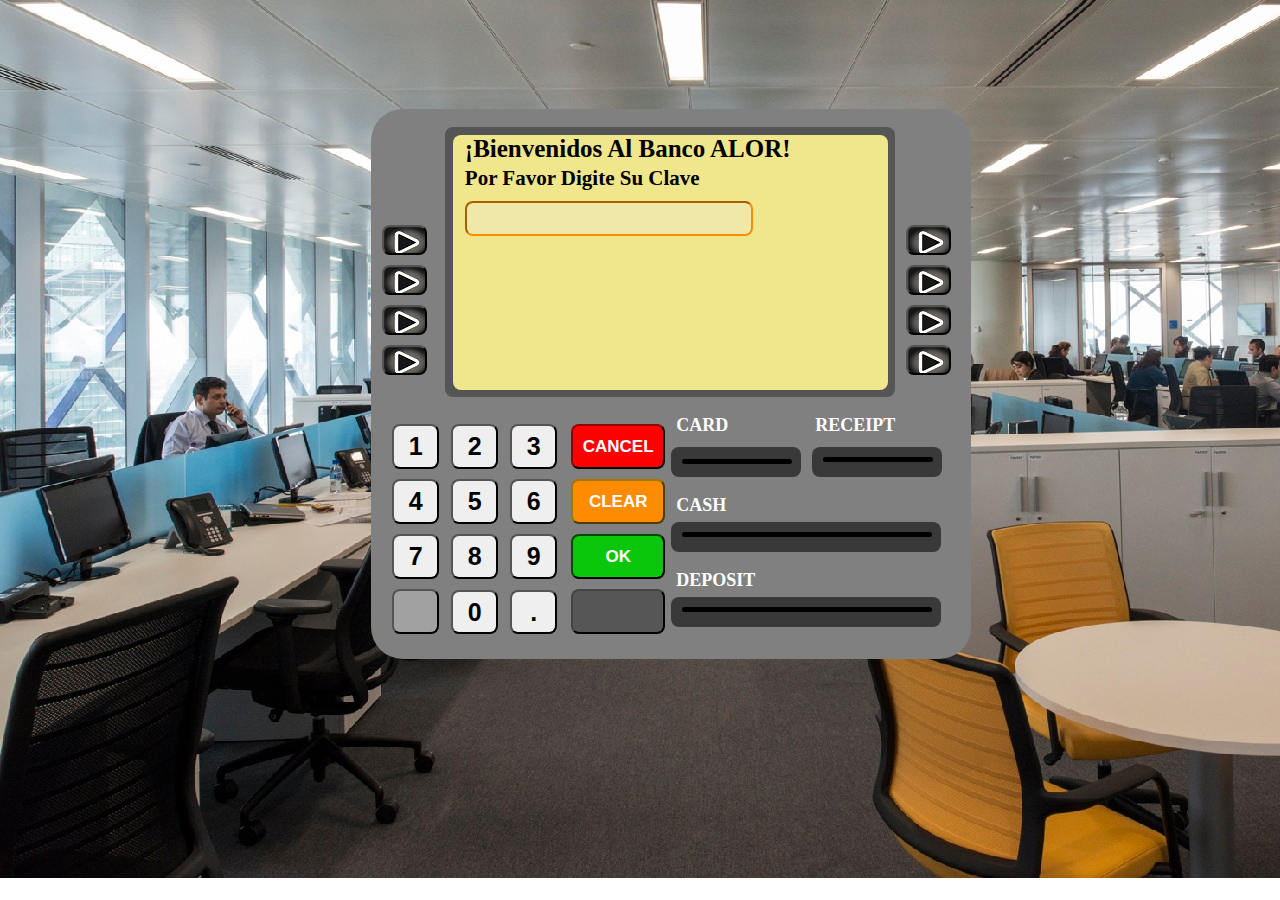
==== index.html @ 436b4376 "nick" ====
<!DOCTYPE html>
<html lang="en">
<head>
    <meta charset="UTF-8">
    <meta name="viewport" content="width=device-width, initial-scale=1.0">
    <title>Cajero Automatico</title>
    <link rel="stylesheet" href="css/estilos.css">
    <link rel="icon" href="imagenes/ic.ico">
</head>
<body>
<!-- ******** Comienzo del DIV principal ******** --> 
    <div class="cuadro" style="float: left;"><br>
        <!-- Flechas 1x1 -->
        <table style="float: left;">
            <tr>
                <td>
                    <br><br><br><br><br>
                    <button class="bflecha" id="BTN_ret" ></button>
                </td>
            </tr>
            <tr>
                <td>
                    <button class="bflecha" id="BTN_con" ></button>
                </td>
            </tr>
            <tr>
                <td>
                    <button class="bflecha" id="BTN_ope" ></button>
                </td>
            </tr>
            <tr>
                <td>
                    <button class="bflecha" id="BTB_blanco1" ></button>
                </td>
            </tr>
        </table>
        <!-- Fin de las flechas 1x1 -->
<!-- ************************************ -->
        <!-- Pantalla y sub pantallas -->
        <div class="scuadro" style="float: left;">
           <div class="tcuadro" style="float: left;margin-top: 8px;" id="MostrarOcultar">
                <div class="pantalla" style="font-size: 25px;">
                    <b style="color: black;">¡Bienvenidos Al Banco ALOR!</b><br>
                    <b style="font-size: 21px; color: black;">Por Favor Digite Su Clave</b><br>
                    <input type="text" class="password" id="pass" disabled="disabled" style="font-size: 45px; text-align: center; margin-top: 10px;">
                </div>
            </div>
            <div class="tcuadro" style="float: left;margin-top: 8px;" id="vistaMenuPrincipal" hidden>
                <div class="pantalla" style="font-size: 25px;" id="MenuPrincipal">
                    <b style="margin-left: 21%;">MENU PRINCIPAL</b><br>
                    <br><br>
                    <b style="font-size: 17.5px; margin-left: 6%; float: left; margin-top: 12px;">RETIRO</b>
                    <b style="font-size: 17.5px; margin-right: 9%; float: right; margin-top: 12px;">TRANSFERENCIA</b><br>
                    <b style="font-size: 17.5px ; margin-left: -16.5%; float: left; margin-top: 23.5px;">CONSULTA</b>
                    <b style="font-size: 17.5px;"> </b><br><br>
                    <b style="font-size: 17.5px; margin-left: 6%; float: left; margin-top: 8px;">OPERACIONES</b>
                    <b style="font-size: 17.5px; margin-right: 8%; float: right;">ULTIMOS</b>
                    <b style="font-size: 17.5px; margin-left: 61%; float: left; margin-top: -15px;">MOVIMIENTOS</b>
                </div>
                <div class="pantalla" style="font-size: 25px;" id="Retiro" hidden>
                    <b style="margin-left: 37%;">RETIRO</b><br>
                    <br><br>
                    <b style="font-size: 17.5px; margin-left: -13.5%;">RETIRO</b>
                    <b style="font-size: 17.5px; margin-left: 6.5%; float: left; margin-top: 25px;">SOLES</b>
                    <b style="font-size: 17.5px; margin-left: 46%;">RETIRAR</b>
                    <b style="font-size: 17.5px; margin-left: 49.5%; float: left; margin-top: -4px;">DOLARES</b><br>
                    <b style="font-size: 17.5px; margin-left: 46.5%; float: left; margin-top: 85px;">CANCELAR</b>
                </div>
                <div class="pantalla" style="font-size: 25px;" id="RetiroPlata" hidden>
                    <b style="margin-left: 37%;">RETIRO</b><br><br>
                    <br>
                    <b style="font-size: 18.5px; float: left; margin-top: 12px; margin-left: 26px;">S/.20</b>
                    <b style="font-size: 18.5px; float: right; margin-top: 12px; margin-right: 9.2%;">S/.100</b><br>
                    <b style="font-size: 18.5px; float: left; margin-top: 23px; margin-left: -39px;">S/.150</b>
                    <b style="font-size: 18.5px; float: right; margin-top: 23px; margin-right: -11%;">S/.200</b><br>
                    <b style="font-size: 18.5px; float: left; margin-top: 35px; margin-left: -48px;">S/.300</b>
                    <b style="font-size: 18.5px; float: right; margin-top: 30px; margin-right: -11%;">OTRAS</b>
                    <b style="font-size: 17.5px; float: right; margin-top: 45px; margin-right: -15%;">CANTIDADES</b><BR>
                    <b style="font-size: 18.5px; float: left; margin-top: 9px; margin-left: 277px;">CANCELAR</b>
                </div>
                <div class="pantalla" style="font-size: 20px;" id="retiromonto" hidden>
                    <b style="margin-left: 12.5%;">INGRESAR MONTO A RETIRAR</b>
                    <b style="margin-left: 24%; float: left;">EN MULTIPLO DE 10</b>
                    <br><br><br>
                    <b style="font-size: 18.5px; float: right; margin-top: 66.5px; margin-right: 9%;">CONFIRMAR</b><br>
                    <b style="font-size: 18.5px; float: right; margin-top: 85px; margin-right: -28%;">CORREGIR</b><br>
                    <b style="font-size: 18.5px; float: left; margin-top: 60px; margin-left: 282px;">CANCELAR</b>
                </div>
                <div class="pantalla" style="font-size: 25px;" id="retiroprocesado" hidden>
                    <b style="margin-left: 7.5%;">TRANSACCION PROCESADA</b>
                    <b style="margin-left: 18.5%; float: left; font-size: 20px; margin-top: 15px;">¿DESEA REALIZAR OTRA</b>
                    <b style="margin-left: 29%; float: left; font-size: 20px;">TRANSACCION?</b>
                    <br><br><br>
                    <b style="font-size: 18.5px; float: right; margin-top: 95px; margin-right: 9.5%;">SI</b><br>
                    <b style="font-size: 18.5px; float: left; margin-top: 20px; margin-left: 360px;">NO</b>
                </div>
                <div class="pantalla" style="font-size: 30px; text-align: center;" hidden>
                    <b style="float: left; margin-top: 90px; margin-left: 130px;">GRACIAS,</b>
                    <b style="float: left; margin-top: 10px; margin-left: 94px;">HASTA LUEGO</b>
                </div>
            </div>
        </div><br><br><br><br><br>
        <!-- Fin de Pantalla y sub pantallas -->
    <!-- ************************************** -->
        <!-- Segunda flechas 1x1 -->
        <table>
            <tr>
                <td>
                    <button class="bflecha" id="btn_tra" >

                    </button>
                </td>
            </tr>

            <tr>
                <td>
                    <button class="bflecha" id="BTN_blacno2" >

                    </button>
                </td>
            </tr>
            <tr>
                <td>
                    <button class="bflecha" id="BTN_ult" >

                    </button>
                </td>
            </tr>
            <tr>
                <td>
                    <button class="bflecha" id="BTN_blanco3" ></button>
                </td>
            </tr>
        </table><br>
        <!-- Fin de Segunda flechas 1x1 -->
<!-- ************************************ -->
        <!-- Tabla de 1 x 3 -->
        <table class="tabla" style="float: left;"><br>
           <tr>
               <td>
                    <button class="botones" onclick="password('1')">
                       <b id="num1">1</b>
                    </button>
               </td>
               <td>
                    <button class="botones" onclick="password('2')">
                        <b id="num2">2</b>
                    </button>
                </td>
                <td>
                    <button class="botones" onclick="password('3')">
                        <b id="num3">3</b>
                    </button>
                </td>
           </tr>

           <tr>
            <td>
                <button class="botones" onclick="password('4')">
                    <b id="num4">4</b>
                </button>
            </td>
            <td>
                 <button class="botones" onclick="password('5')">
                     <b id="num5">5</b>
                 </button>
             </td>
             <td>
                 <button class="botones" onclick="password('6')"> 
                     <b id="num6">6</b>
                 </button>
             </td>
           </tr>

           <tr>
            <td>
                <button class="botones" onclick="password('7')">
                    <b id="num7">7</b>
                </button>
            </td>
            <td>
                 <button class="botones" onclick="password('8')">
                     <b id="num8">8</b>
                 </button>
             </td>
             <td>
                 <button class="botones" onclick="password('9')">
                     <b id="num9">9</b>
                </button>
             </td>
           </tr>

           <tr>
            <td>
                <button class="botones" disabled>
                    <b> </b>
                </button>
            </td>
            <td>
                 <button class="botones">
                     <b id="num0" onclick="password('0')">0</b>
                 </button>
             </td>
             <td>
                 <button class="botones" onclick="password('.')">
                     <b>.</b>
                 </button>
             </td>
           </tr>
        </table>
        <!-- Fin de la tabla 1 x 3 -->
<!-- ************************************ -->
        <!-- Tabla de 1 x 1 -->
        <table style="float: left;">
            <tr>
                <td>
                    <button class="botones2" style="background-color: red; border: none 1; border-color: rgb(65, 0, 0);" onclick="cambiar(2)">
                        <b>CANCEL</b>
                    </button>
                </td>
            </tr>

            <tr>
                <td>
                    <button class="botones2" style="background-color: darkorange; border-color: rgb(165, 119, 1);" onclick="cambiar(3)">
                        <b>CLEAR</b>
                    </button>
                </td>
            </tr>

            <tr>
                <td>
                    <button class="botones2" style="background-color: rgb(11, 199, 11); border-color: rgb(2, 73, 2);"  onclick="cambiar(1)">
                        <b>OK</b>
                    </button>
                </td>
            </tr>

            <tr>
                <td>
                    <button class="botones2" style="background-color: rgb(87, 86, 86); border-color: rgb(68, 68, 68);" disabled>
                        <b></b>
                    </button>
                </td>
            </tr>
        </table>
        <!-- Fin Tabla de 1 x 1 --> 
<!-- ************************************ -->
        <b style="font-size: 18px; margin-left: 8px; float: left; color: white;">CARD</b>
        <b style="font-size: 18px; margin-left: 87px; color: white;">RECEIPT</b>
        <div class="card">
            <div class="subcard" style="margin-top: 12px;">
                
            </div>
        </div>
        <div class="receipt">
            <div class="subreceipt">

            </div>
        </div><br>
        <b style="font-size: 18px; margin-left: 8px; color: white;">CASH</b>
        <div class="cash">
            <div class="subcash">

            </div>
        </div><br>
        <b style="font-size: 18px; margin-left: 8px; color: white;">DEPOSIT</b>
        <div class="deposit">
            <div class="subdeposit">

            </div>
        </div>
    </div>
<!-- ******** Fin del DIV principal ******** -->
    <script src="js/script.js"></script>
</body>
</html>
---- css/estilos.css ----
body{
    margin: 0px;
    padding: 0px;
    background-repeat: no-repeat;
    background-image: url("../imagenes/fondito.jpg");
    
}
.cuadro{
    margin-left: 29%;
    margin-top: 8.5%;
    width: 600px;
    height: 550px;
    border-radius: 2rem;
    background-color: gray;
}
.scuadro{
    margin-left: 2.5%;
    width: 450px;
    height: 270px;
    border-radius: 0.5rem;
    background-color: rgb(85, 85, 85);
}
.tcuadro{
    margin-left: 1.7%;
    margin-top: -10.5px;
    width: 435px;
    height: 255px;
    border-radius: 0.5rem;
    background-color: khaki;
}
.tabla{
    margin-left: 10px;
}
.botones{
    border-radius: 0.5rem;
    border: none 8;
    border-color: black;
    width: 47px; 
    height: 44.5px;     
    font-size: 25px; 
    text-align: center;
    margin-top: 6.5px;
    margin-left: 8px;
}
.botones2{
    border-radius: 0.5rem;
    border: none 8;
    width: 94px;
    height: 44.5px;
    font-size: 17px;
    color: white;
    margin-left: 8px;
    margin-top: 6.5px;
    text-align: center;
}
.bflecha{
    margin-left: 8px;
    margin-top: 5px;
    border-radius: 0.5rem;
    border: none 1;
    border-color: black;
    width: 45px;
    height: 30px;
    background-image: url("../imagenes/botonescopia.jpg");
}
.card{
    width: 130px;
    height: 30px;
    background-color: rgb(58, 57, 57);
    border-radius: 0.5rem;
    margin-top: 1.8%;
    margin-left: 300px;
}
.subcard{
    width: 110px;
    height: 5px;
    background-color: black;
    border-radius: 5rem;
    float: left;
    margin: 10.5px;
}
.receipt{
    width: 130px;
    height: 30px;
    background-color: rgb(58, 57, 57);
    border-radius: 0.5rem;
    float: left;
    margin-left: 144px;
    margin-top: -30px;
}
.subreceipt{
    width: 110px;
    height: 5px;
    background-color: black;
    border-radius: 5rem;
    float: left;
    margin: 10.5px; 
}
.cash{
    width: 270px;
    height: 30px;
    background-color: rgb(58, 57, 57);
    border-radius: 0.5rem;
    margin-left: 300px;
    margin-top: 1%;
}
.deposit{
    width: 270px;
    height: 30px;
    background-color: rgb(58, 57, 57);
    border-radius: 0.5rem;
    margin-left: 300px;
    margin-top: 1%;
}
.subcash{
    width: 250px;
    height: 5px;
    background-color: black;
    border-radius: 5rem;
    float: left;
    margin: 10.5px;
}
.subdeposit{
    width: 250px;
    height: 5px;
    background-color: black;
    border-radius: 5rem;
    float: left;
    margin: 10.5px;
}
.pantalla{
    margin-left: 12px;
    color: maroon;
}
.password{
    width: 280px;
    height: 20px;
    font-size: 24px;
    padding-bottom: -5px;
    padding-top: 10px;
    border-radius: 0.5rem;
    border-color: darkorange;
}
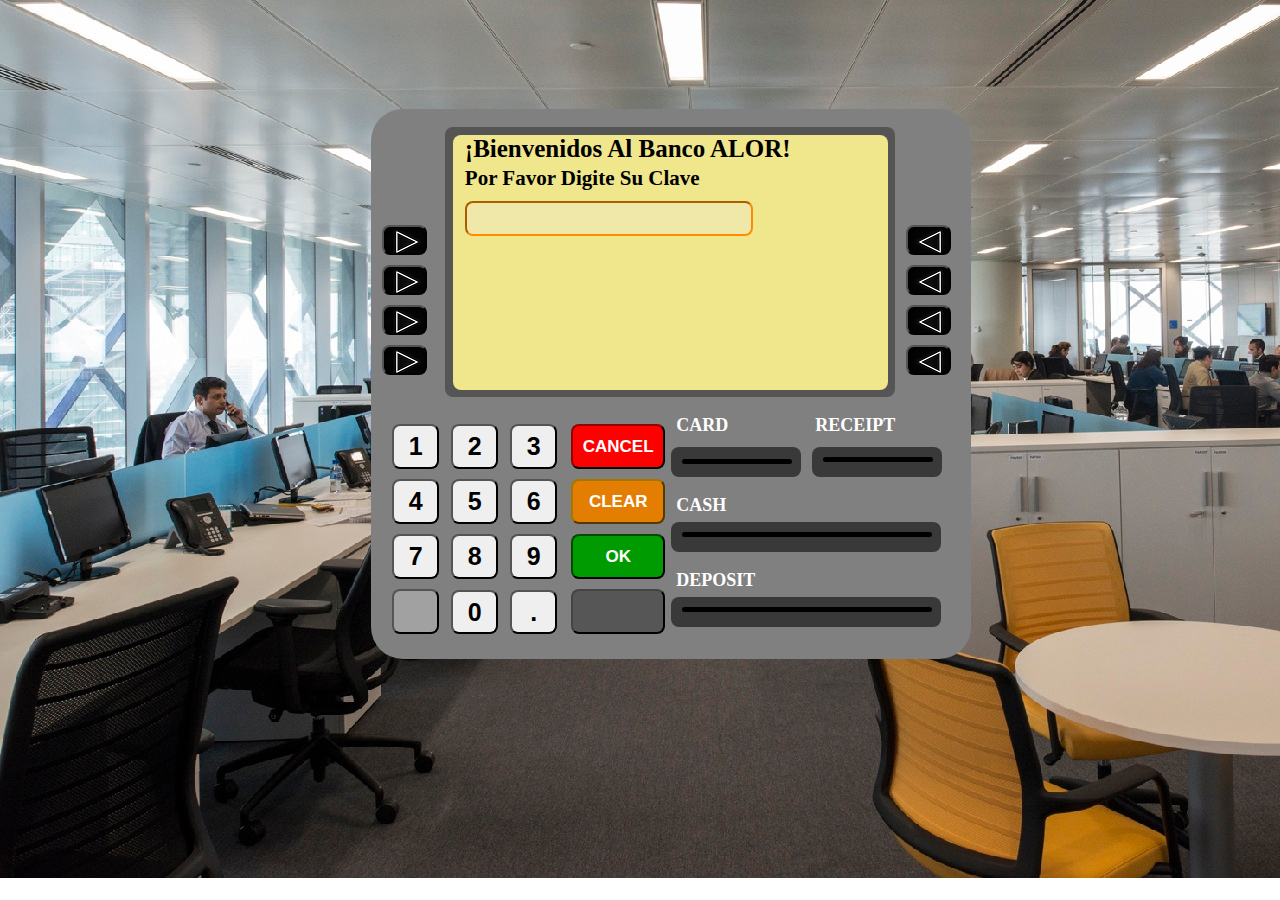
==== commit 4e908f2b: "CajeroA" ====
--- a/index.html
+++ b/index.html
@@ -15,22 +15,22 @@
             <tr>
                 <td>
                     <br><br><br><br><br>
-                    <button class="bflecha" id="BTN_ret" ></button>
-                </td>
-            </tr>
-            <tr>
-                <td>
-                    <button class="bflecha" id="BTN_con" ></button>
-                </td>
-            </tr>
-            <tr>
-                <td>
-                    <button class="bflecha" id="BTN_ope" ></button>
-                </td>
-            </tr>
-            <tr>
-                <td>
-                    <button class="bflecha" id="BTB_blanco1" ></button>
+                    <button class="bflecha2" id="BTN_ret" ></button>
+                </td>
+            </tr>
+            <tr>
+                <td>
+                    <button class="bflecha2" id="BTN_con" ></button>
+                </td>
+            </tr>
+            <tr>
+                <td>
+                    <button class="bflecha2" id="BTN_ope" ></button>
+                </td>
+            </tr>
+            <tr>
+                <td>
+                    <button class="bflecha2" id="BTN_blanco1" ></button>
                 </td>
             </tr>
         </table>
@@ -106,15 +106,15 @@
         <table>
             <tr>
                 <td>
-                    <button class="bflecha" id="btn_tra" >
-
-                    </button>
-                </td>
-            </tr>
-
-            <tr>
-                <td>
-                    <button class="bflecha" id="BTN_blacno2" >
+                    <button class="bflecha" id="BTN_tra">
+
+                    </button>
+                </td>
+            </tr>
+
+            <tr>
+                <td>
+                    <button class="bflecha" id="BTN_blanco2">
 
                     </button>
                 </td>
@@ -222,7 +222,7 @@
 
             <tr>
                 <td>
-                    <button class="botones2" style="background-color: darkorange; border-color: rgb(165, 119, 1);" onclick="cambiar(3)">
+                    <button class="botones2" style="background-color: rgb(228, 126, 2); border-color: rgb(165, 119, 1);" onclick="cambiar(3)">
                         <b>CLEAR</b>
                     </button>
                 </td>
@@ -230,7 +230,7 @@
 
             <tr>
                 <td>
-                    <button class="botones2" style="background-color: rgb(11, 199, 11); border-color: rgb(2, 73, 2);"  onclick="cambiar(1)">
+                    <button class="botones2" style="background-color: rgb(0, 155, 0); border-color: rgb(2, 73, 2);"  onclick="cambiar(1)">
                         <b>OK</b>
                     </button>
                 </td>
--- a/css/estilos.css
+++ b/css/estilos.css
@@ -61,7 +61,17 @@
     border-color: black;
     width: 45px;
     height: 30px;
-    background-image: url("../imagenes/botonescopia.jpg");
+    background-image: url("../imagenes/1.png");
+}
+.bflecha2{
+    margin-left: 8px;
+    margin-top: 5px;
+    border-radius: 0.5rem;
+    border: none 1;
+    border-color: black;
+    width: 45px;
+    height: 30px;
+    background-image: url("../imagenes/2.png");
 }
 .card{
     width: 130px;
